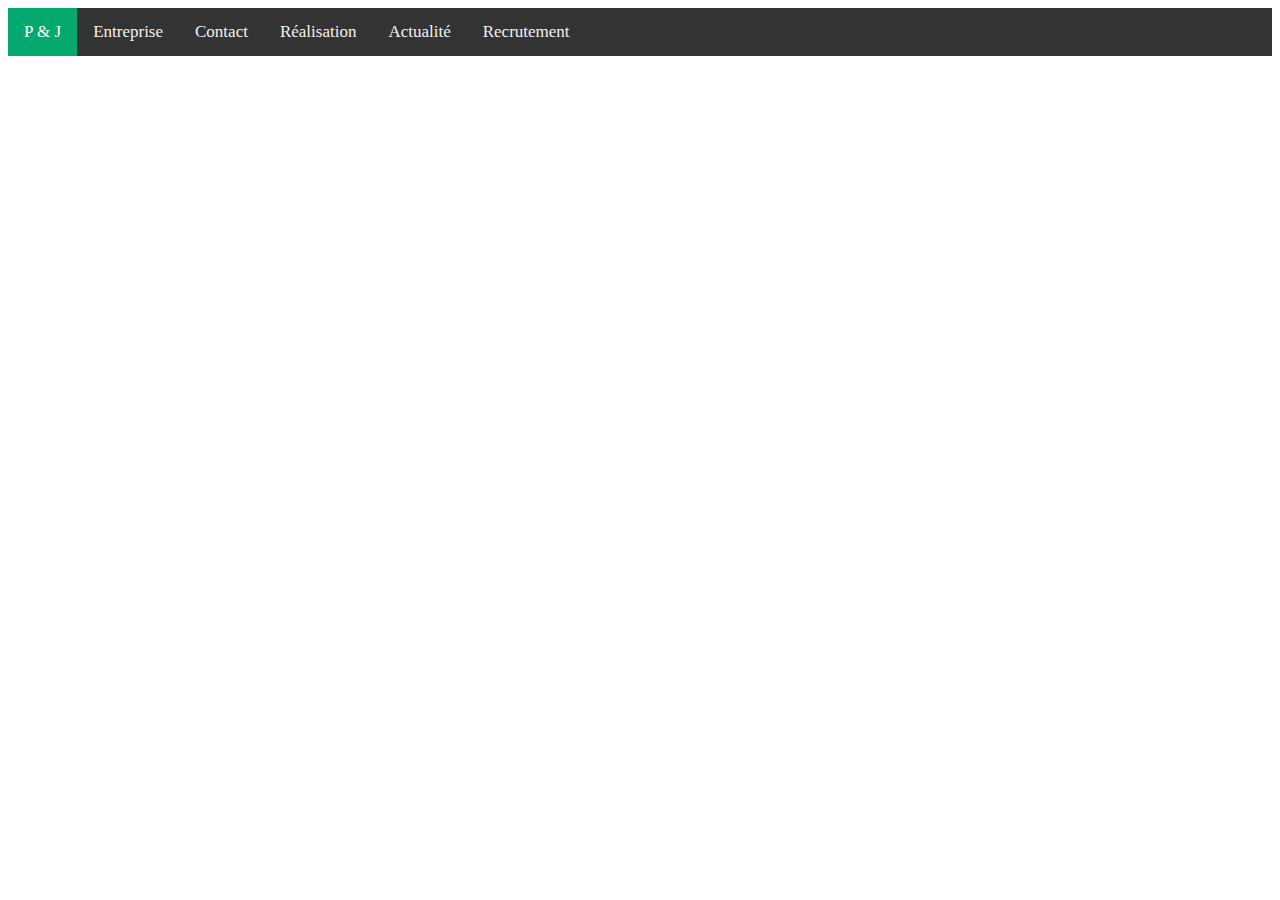
==== index.html2.html @ e7af69c2 "Add files via upload" ====
<!DOCTYPE html>
<!--
To change this license header, choose License Headers in Project Properties.
To change this template file, choose Tools | Templates
and open the template in the editor.
-->
<html>
    <head>
        <title>papillons & Jardins</title>
        <meta charset="UTF-8">
        <meta name="viewport" content="width=device-width, initial-scale=1.0">
        <link href="newcss.css" rel="stylesheet" type="text/css"/>
    </head>
    <body>
        
         <div class="topnav">
            <a class="active" href="index.html">P & J</a>
            <a href="index.html2.html">Entreprise</a>
            <a href="index.html3.html">Contact</a>
            <a href="#Réalisation">Réalisation</a>
            <a href="#Actualité">Actualité</a>
            <a href="#Recrutement">Recrutement</a>
        </div>
       
        
    </body>
</html>
---- newcss.css ----
body{
    background: url(photo paysagiste.jpg);
    background-repeat: no-repeat;
    background-size: auto;
}
.topnav {
  background-color: #333;
  overflow: hidden;
}


.topnav a {
  float: left;
  color: #f2f2f2;
  text-align: center;
  padding: 14px 16px;
  text-decoration: none;
  font-size: 17px;
}


.topnav a:hover {
  background-color: #ddd;
  color: black;
}


.topnav a.active {
  background-color: #04AA6D;
  color: white;
}
.titre{
    display: flex;
    align-items: center;
    justify-content: center;
    
}
.titre h1{
    color: black;
    font-size: 40px;
    text-align:center;
}
.titre p{
    font-size: 25px;
    position: relative;
    top: 35px;
    left: -25%;
}
.slogan h2{
    font-size: 40px;
    font-family: Harlow Solid Italic;
    margin-left: 50px;
}
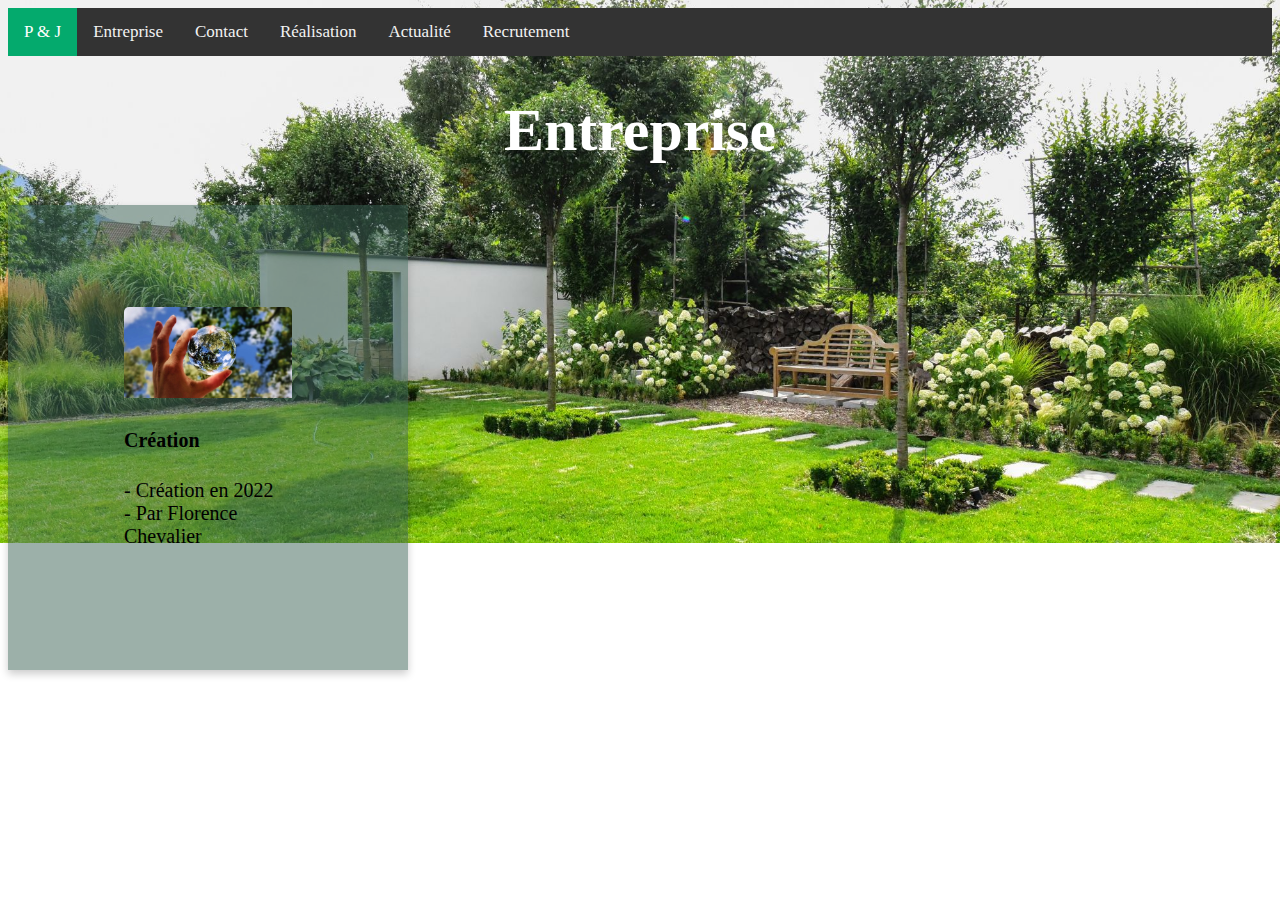
==== commit 408b2e33: "Add files via upload" ====
--- a/index.html2.html
+++ b/index.html2.html
@@ -9,7 +9,8 @@
         <title>papillons & Jardins</title>
         <meta charset="UTF-8">
         <meta name="viewport" content="width=device-width, initial-scale=1.0">
-        <link href="newcss.css" rel="stylesheet" type="text/css"/>
+        <link href="newcss1.css" rel="stylesheet" type="text/css"/>
+        
     </head>
     <body>
         
@@ -17,9 +18,26 @@
             <a class="active" href="index.html">P & J</a>
             <a href="index.html2.html">Entreprise</a>
             <a href="index.html3.html">Contact</a>
-            <a href="#Réalisation">Réalisation</a>
-            <a href="#Actualité">Actualité</a>
-            <a href="#Recrutement">Recrutement</a>
+            <a href="index.html4.html">Réalisation</a>
+            <a href="index.html5.html">Actualité</a>
+            <a href="index.html6.html">Recrutement</a>
+        </div>
+        <div class="titre">
+            <h1>
+                Entreprise
+            </h1>
+        </div>
+        <div class="card">
+            <div class="container">
+                
+            
+                <img src="creation.jpg" alt="creation"/>
+                <h4>Création</h4>
+                <p>- Création en 2022<br>- Par Florence Chevalier</p>
+            
+            </div>
+            
+            
         </div>
        
         
--- a/newcss1.css
+++ b/newcss1.css
@@ -0,0 +1,65 @@
+body{
+    background: url(photo_paysagiste.jpg);
+    background-repeat: no-repeat;
+    background-size: 100%;
+}
+.topnav {
+  background-color: #333;
+  overflow: hidden;
+}
+
+
+.topnav a {
+  float: left;
+  color: #f2f2f2;
+  text-align: center;
+  padding: 14px 16px;
+  text-decoration: none;
+  font-size: 17px;
+}
+
+
+.topnav a:hover {
+  background-color: #ddd;
+  color: white;
+}
+
+
+.topnav a.active {
+  background-color: #04AA6D;
+  color: white;
+}
+.titre{
+    display: flex;
+    align-items: center;
+    justify-content: center;
+    color: white;
+    
+}
+.titre h1{
+    color: white;
+    font-size: 60px;
+    text-align:center;
+}
+.card{
+    position:static;
+    padding:100px;
+    box-shadow: 0 4px 8px 0 rgba(0,0,0,0.2);
+    transition: 0.3s;
+    background-color: rgba(57,98,84,0.5);
+    width:200px;
+    font-size:20px;
+}
+.card .container{
+    padding: 2px 16px;
+}
+.card .container img{
+    width:100%;
+    border-radius:5px 5px 0 0;
+}
+
+.card:hover{
+    box-shadow: 0 8px 16px 0 rgba(0,0,0,0.2);
+}
+
+
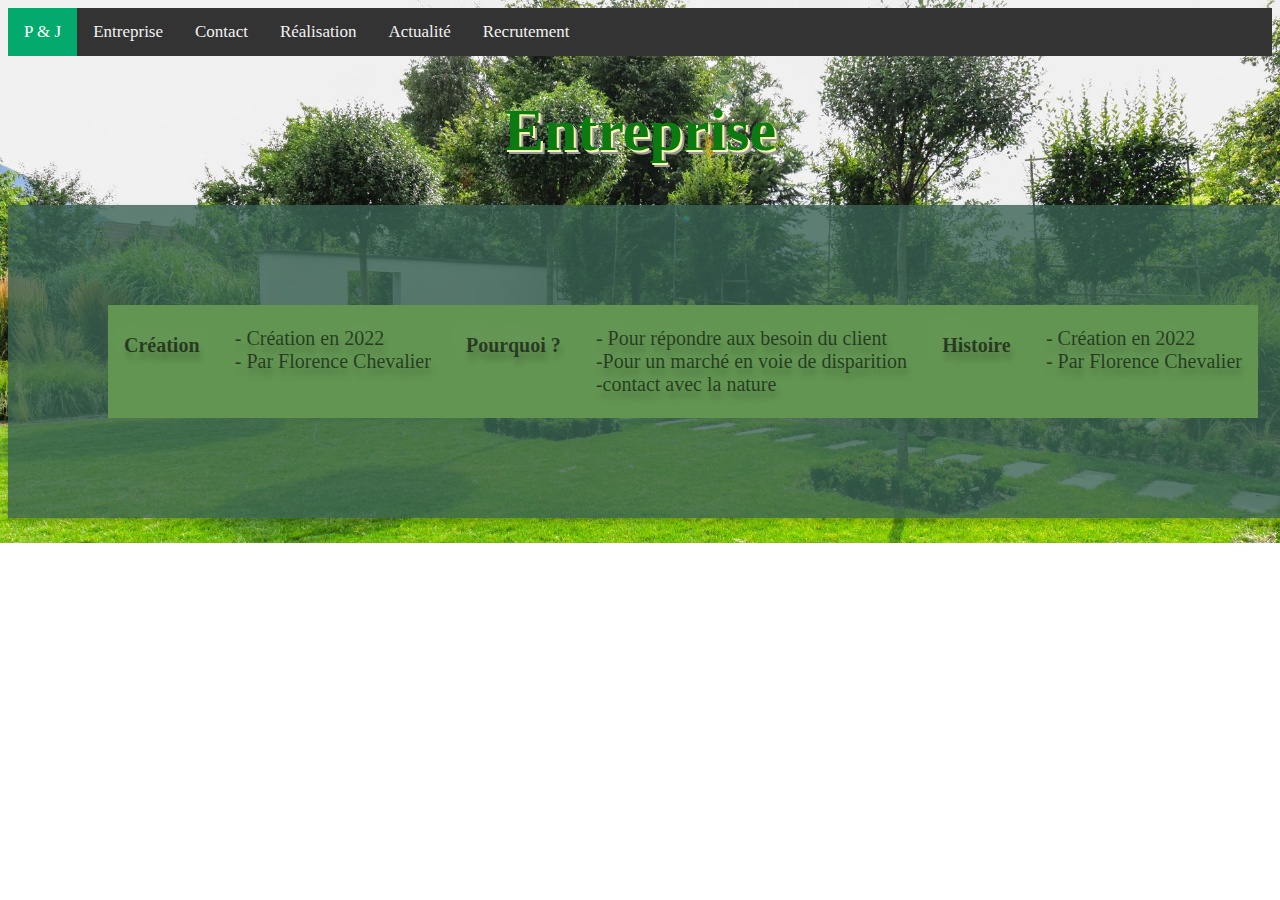
==== commit cc1a92fb: "Add files via upload" ====
--- a/index.html2.html
+++ b/index.html2.html
@@ -31,9 +31,15 @@
             <div class="container">
                 
             
-                <img src="creation.jpg" alt="creation"/>
                 <h4>Création</h4>
                 <p>- Création en 2022<br>- Par Florence Chevalier</p>
+                
+                <h4>Pourquoi ?</h4>
+                <p>- Pour répondre aux besoin du client<br>-Pour un marché en voie de disparition<br>-contact avec la nature</p>
+                
+                <h4>Histoire</h4>
+                <p>- Création en 2022<br>- Par Florence Chevalier</p>
+                
             
             </div>
             
--- a/newcss1.css
+++ b/newcss1.css
@@ -37,25 +37,30 @@
     
 }
 .titre h1{
-    color: white;
     font-size: 60px;
     text-align:center;
+
+    color: #0A7A11;
+
+    text-shadow: #FFFCA8 2px 2px 0px, #9C9C9C 4px 4px 0px;
+    
 }
 .card{
     position:static;
     padding:100px;
     box-shadow: 0 4px 8px 0 rgba(0,0,0,0.2);
     transition: 0.3s;
-    background-color: rgba(57,98,84,0.5);
-    width:200px;
+    background-color: rgba(57,98,84,0.8);
+    width:1150px;
     font-size:20px;
 }
 .card .container{
     padding: 2px 16px;
-}
-.card .container img{
-    width:100%;
-    border-radius:5px 5px 0 0;
+    display: flex;
+    justify-content: space-between;
+    color: rgba(0,0,0,0.6);
+    background: #629552;
+    text-shadow: 2px 8px 6px rgba(0,0,0,0.2), 0px -5px 35px rgba(255,255,255,0.3);
 }
 
 .card:hover{
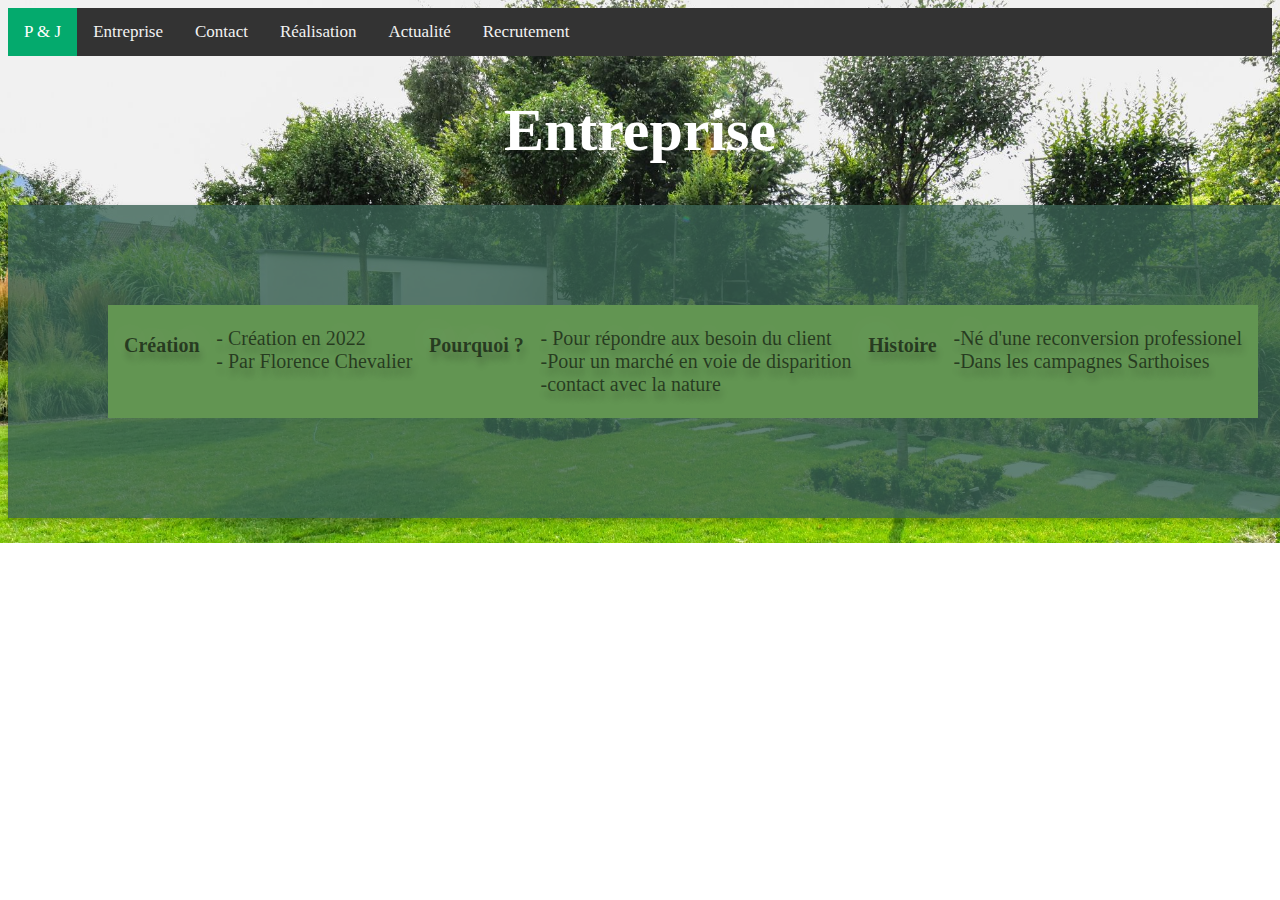
==== commit 39477790: "Add files via upload" ====
--- a/index.html2.html
+++ b/index.html2.html
@@ -38,7 +38,7 @@
                 <p>- Pour répondre aux besoin du client<br>-Pour un marché en voie de disparition<br>-contact avec la nature</p>
                 
                 <h4>Histoire</h4>
-                <p>- Création en 2022<br>- Par Florence Chevalier</p>
+                <p>-Né d'une reconversion professionel<br>-Dans les campagnes Sarthoises</p>
                 
             
             </div>
--- a/newcss1.css
+++ b/newcss1.css
@@ -40,9 +40,7 @@
     font-size: 60px;
     text-align:center;
 
-    color: #0A7A11;
-
-    text-shadow: #FFFCA8 2px 2px 0px, #9C9C9C 4px 4px 0px;
+    color:white;
     
 }
 .card{
